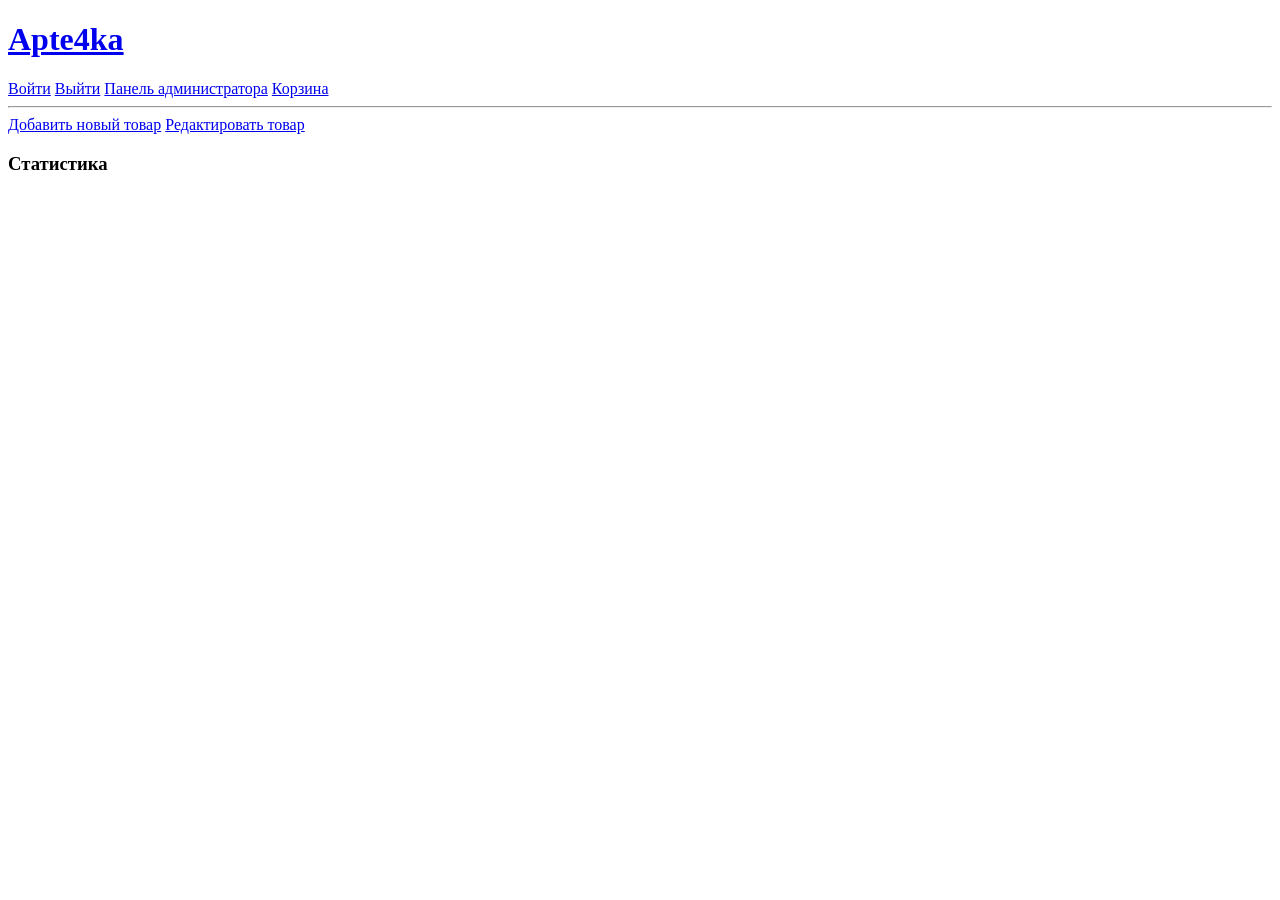
==== src/main/resources/templates/admin.html @ 71c82c39 "Ready" ====
<!doctype html>
<html lang="ru" xmlns:th="http://www.w3.org/1999/xhtml" xmlns:sec="http://www.w3.org/1999/xhtml">
<head>
    <meta charset="UTF-8">
    <meta name="viewport"
          content="width=device-width, user-scalable=no, initial-scale=1.0, maximum-scale=1.0, minimum-scale=1.0">
    <meta http-equiv="X-UA-Compatible" content="ie=edge">
    <title>Apte4ka Admin Panel</title>
    <link href="https://fonts.googleapis.com/css2?family=Roboto:wght@400;700&display=swap" rel="stylesheet">
    <link rel="stylesheet" href="/css/style.css">
</head>
<body>
<header class="site-header">
    <h1 class="site-logo"><a href="/" class="logo-link">Apte4ka</a></h1>
    <nav class="site-nav">
        <a sec:authorize="isAnonymous()" href="/login" class="nav-link">Войти</a>
        <a sec:authorize="isAuthenticated()" href="/logout" class="nav-link">Выйти</a>
        <a sec:authorize="isAuthenticated()" href="/admin" class="nav-link">Панель администратора</a>
        <a href="/cart" class="nav-link">Корзина</a>
    </nav>
</header>
<hr class="divider"/>
<main class="site-main">
    <div>
        <span th:text="${isItemCreated == true} ? 'Новый товар успешно добавлен'" class="status-message" style="color: green;"></span>
    </div>
    <div>
        <span th:text="${isItemEdited == true} ? 'Товар успешно отредактирован'" class="status-message" style="color: green;"></span>
    </div>
    <nav class="admin-actions">
        <a href="/admin/items/create" class="admin-btn">Добавить новый товар</a>
        <a href="/admin/items/update" class="admin-btn">Редактировать товар</a>
    </nav>
    <div class="statistics">
        <h3>Статистика</h3>
        <div class="stat-item">
            <span th:text="${topSellingItem != null}
            ? 'Самый продаваемый товар: ' + ${topSellingItem.item.name} + ', ' + ${topSellingItem.amount} + ' шт.'
            : 'Самый продаваемый товар: пока нет'"></span>
        </div>
        <div class="stat-item">
            <span th:text="${worstSellingItem != null}
            ? 'Самый непродаваемый товар: ' + ${worstSellingItem.item.name} + ', ' + ${worstSellingItem.amount} + ' шт.'
            : 'Самый непродаваемый товар: пока нет'"></span>
        </div>
        <div class="stat-item">
            <span th:text="${theMostExpensiveItem != null} ? 'Самый дорогой товар: ' +
            ${theMostExpensiveItem.name} + ', ' + ${theMostExpensiveItem.price} + ' ₽'
            : 'Самый дорогой товар: пока нет'"></span>
        </div>
        <div class="stat-item">
            <span th:text="${theMostCheapestItem != null} ? 'Самый дешевый товар: ' +
            ${theMostCheapestItem.name} + ', ' + ${theMostCheapestItem.price} + ' ₽'
            : 'Самый дешевый товар: пока нет'"></span>
        </div>
        <div class="stat-item">
            <span th:text="${theLargestQuantityOfItems != null} ? 'Наибольшее количество товара: ' +
            ${theLargestQuantityOfItems.name} + ', ' + ${theMostExpensiveItem.quantity} + ' шт.'
            : 'Наибольшее количество товара: пока нет'"></span>
        </div>
        <div class="stat-item">
            <span th:text="${theSmallestQuantityOfItems != null} ? 'Наименьшее количество товара: ' +
            ${theSmallestQuantityOfItems.name} + ', ' + ${theMostCheapestItem.quantity} + ' шт.'
            : 'Наименьшее количество товара: пока нет'"></span>
        </div>
    </div>
</main>
</body>
</html>
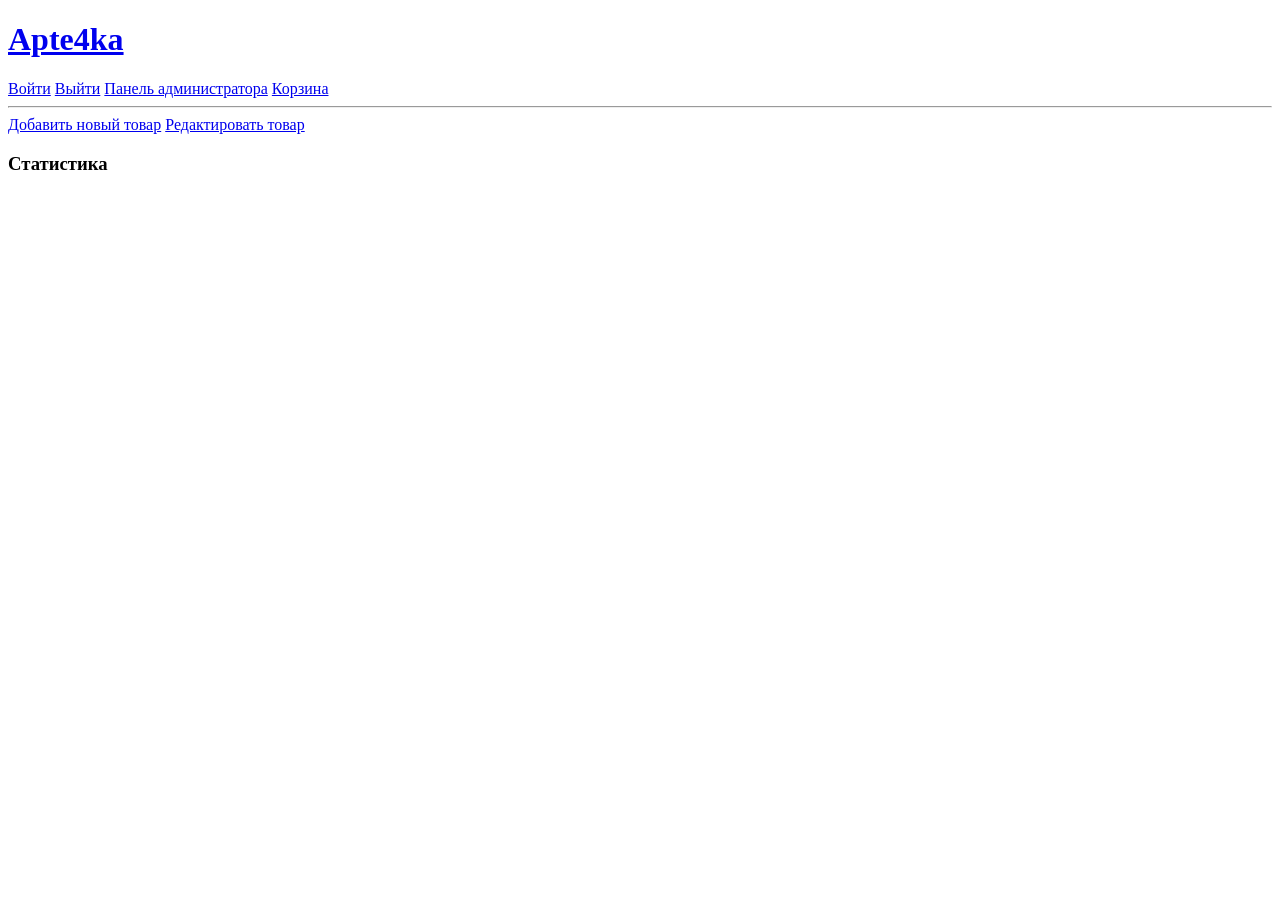
==== commit 82136533: "Redesign" ====
--- a/src/main/resources/templates/admin.html
+++ b/src/main/resources/templates/admin.html
@@ -2,12 +2,12 @@
 <html lang="ru" xmlns:th="http://www.w3.org/1999/xhtml" xmlns:sec="http://www.w3.org/1999/xhtml">
 <head>
     <meta charset="UTF-8">
-    <meta name="viewport"
-          content="width=device-width, user-scalable=no, initial-scale=1.0, maximum-scale=1.0, minimum-scale=1.0">
+    <meta name="viewport" content="width=device-width, user-scalable=no, initial-scale=1.0, maximum-scale=1.0, minimum-scale=1.0">
     <meta http-equiv="X-UA-Compatible" content="ie=edge">
     <title>Apte4ka Admin Panel</title>
     <link href="https://fonts.googleapis.com/css2?family=Roboto:wght@400;700&display=swap" rel="stylesheet">
     <link rel="stylesheet" href="/css/style.css">
+    <link rel="stylesheet" href="https://unpkg.com/aos@2.3.1/dist/aos.css" />
 </head>
 <body>
 <header class="site-header">
@@ -21,49 +21,53 @@
 </header>
 <hr class="divider"/>
 <main class="site-main">
-    <div>
+    <div data-aos="fade-right">
         <span th:text="${isItemCreated == true} ? 'Новый товар успешно добавлен'" class="status-message" style="color: green;"></span>
     </div>
-    <div>
+    <div data-aos="fade-right">
         <span th:text="${isItemEdited == true} ? 'Товар успешно отредактирован'" class="status-message" style="color: green;"></span>
     </div>
-    <nav class="admin-actions">
+    <nav class="admin-actions" data-aos="fade-up">
         <a href="/admin/items/create" class="admin-btn">Добавить новый товар</a>
         <a href="/admin/items/update" class="admin-btn">Редактировать товар</a>
     </nav>
-    <div class="statistics">
+    <div class="statistics" data-aos="fade-up">
         <h3>Статистика</h3>
         <div class="stat-item">
-            <span th:text="${topSellingItem != null}
+        <span th:text="${topSellingItem != null}
             ? 'Самый продаваемый товар: ' + ${topSellingItem.item.name} + ', ' + ${topSellingItem.amount} + ' шт.'
             : 'Самый продаваемый товар: пока нет'"></span>
         </div>
         <div class="stat-item">
-            <span th:text="${worstSellingItem != null}
+        <span th:text="${worstSellingItem != null}
             ? 'Самый непродаваемый товар: ' + ${worstSellingItem.item.name} + ', ' + ${worstSellingItem.amount} + ' шт.'
             : 'Самый непродаваемый товар: пока нет'"></span>
         </div>
         <div class="stat-item">
-            <span th:text="${theMostExpensiveItem != null} ? 'Самый дорогой товар: ' +
+        <span th:text="${theMostExpensiveItem != null} ? 'Самый дорогой товар: ' +
             ${theMostExpensiveItem.name} + ', ' + ${theMostExpensiveItem.price} + ' ₽'
             : 'Самый дорогой товар: пока нет'"></span>
         </div>
         <div class="stat-item">
-            <span th:text="${theMostCheapestItem != null} ? 'Самый дешевый товар: ' +
+        <span th:text="${theMostCheapestItem != null} ? 'Самый дешевый товар: ' +
             ${theMostCheapestItem.name} + ', ' + ${theMostCheapestItem.price} + ' ₽'
             : 'Самый дешевый товар: пока нет'"></span>
         </div>
         <div class="stat-item">
-            <span th:text="${theLargestQuantityOfItems != null} ? 'Наибольшее количество товара: ' +
+        <span th:text="${theLargestQuantityOfItems != null} ? 'Наибольшее количество товара: ' +
             ${theLargestQuantityOfItems.name} + ', ' + ${theMostExpensiveItem.quantity} + ' шт.'
             : 'Наибольшее количество товара: пока нет'"></span>
         </div>
         <div class="stat-item">
-            <span th:text="${theSmallestQuantityOfItems != null} ? 'Наименьшее количество товара: ' +
+        <span th:text="${theSmallestQuantityOfItems != null} ? 'Наименьшее количество товара: ' +
             ${theSmallestQuantityOfItems.name} + ', ' + ${theMostCheapestItem.quantity} + ' шт.'
             : 'Наименьшее количество товара: пока нет'"></span>
         </div>
     </div>
 </main>
+<script src="https://unpkg.com/aos@2.3.1/dist/aos.js"></script>
+<script>
+    AOS.init();
+</script>
 </body>
 </html>
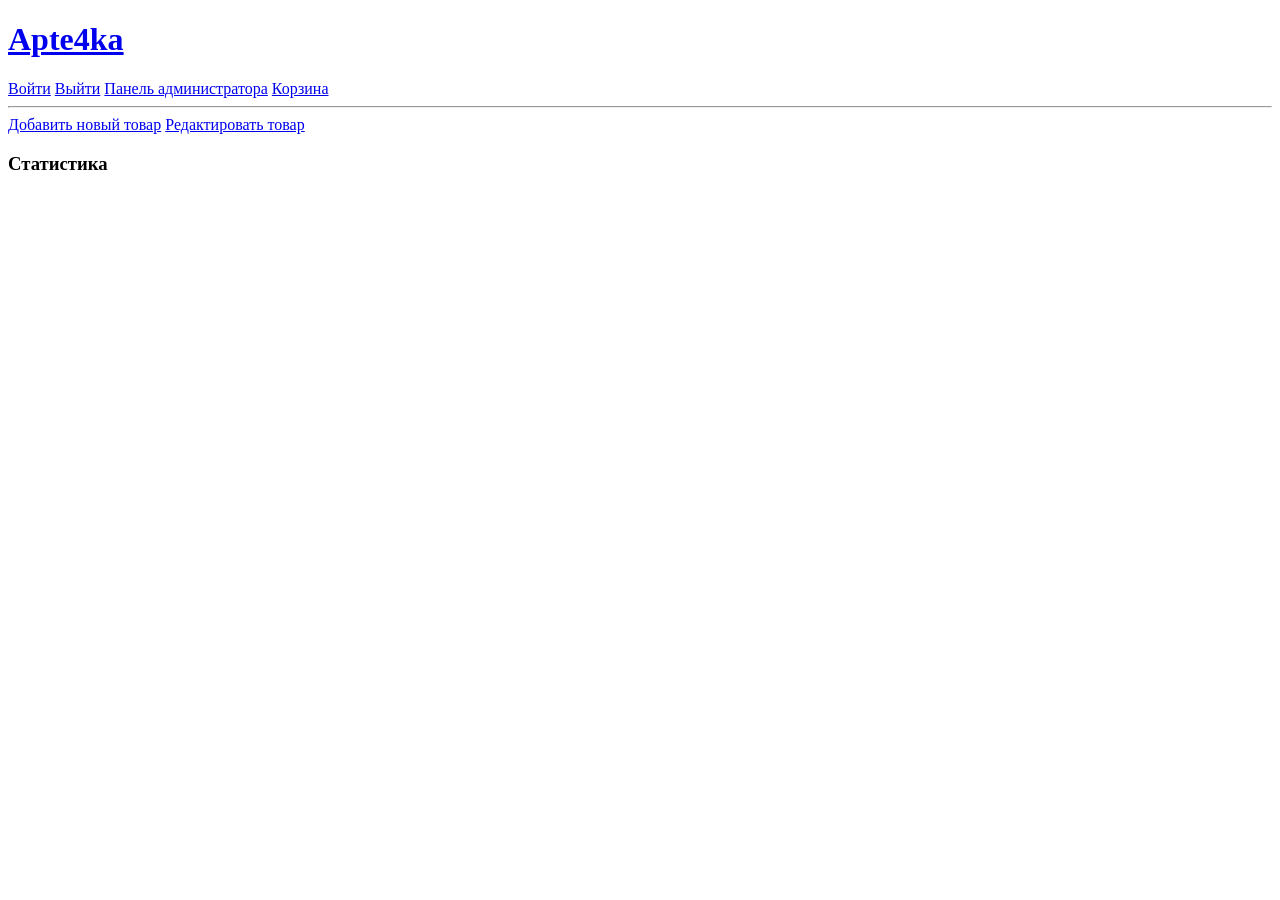
==== commit 6ff55998: "Deleted AOS" ====
--- a/src/main/resources/templates/admin.html
+++ b/src/main/resources/templates/admin.html
@@ -7,7 +7,6 @@
     <title>Apte4ka Admin Panel</title>
     <link href="https://fonts.googleapis.com/css2?family=Roboto:wght@400;700&display=swap" rel="stylesheet">
     <link rel="stylesheet" href="/css/style.css">
-    <link rel="stylesheet" href="https://unpkg.com/aos@2.3.1/dist/aos.css" />
 </head>
 <body>
 <header class="site-header">
@@ -65,9 +64,6 @@
         </div>
     </div>
 </main>
-<script src="https://unpkg.com/aos@2.3.1/dist/aos.js"></script>
-<script>
-    AOS.init();
-</script>
+
 </body>
 </html>
